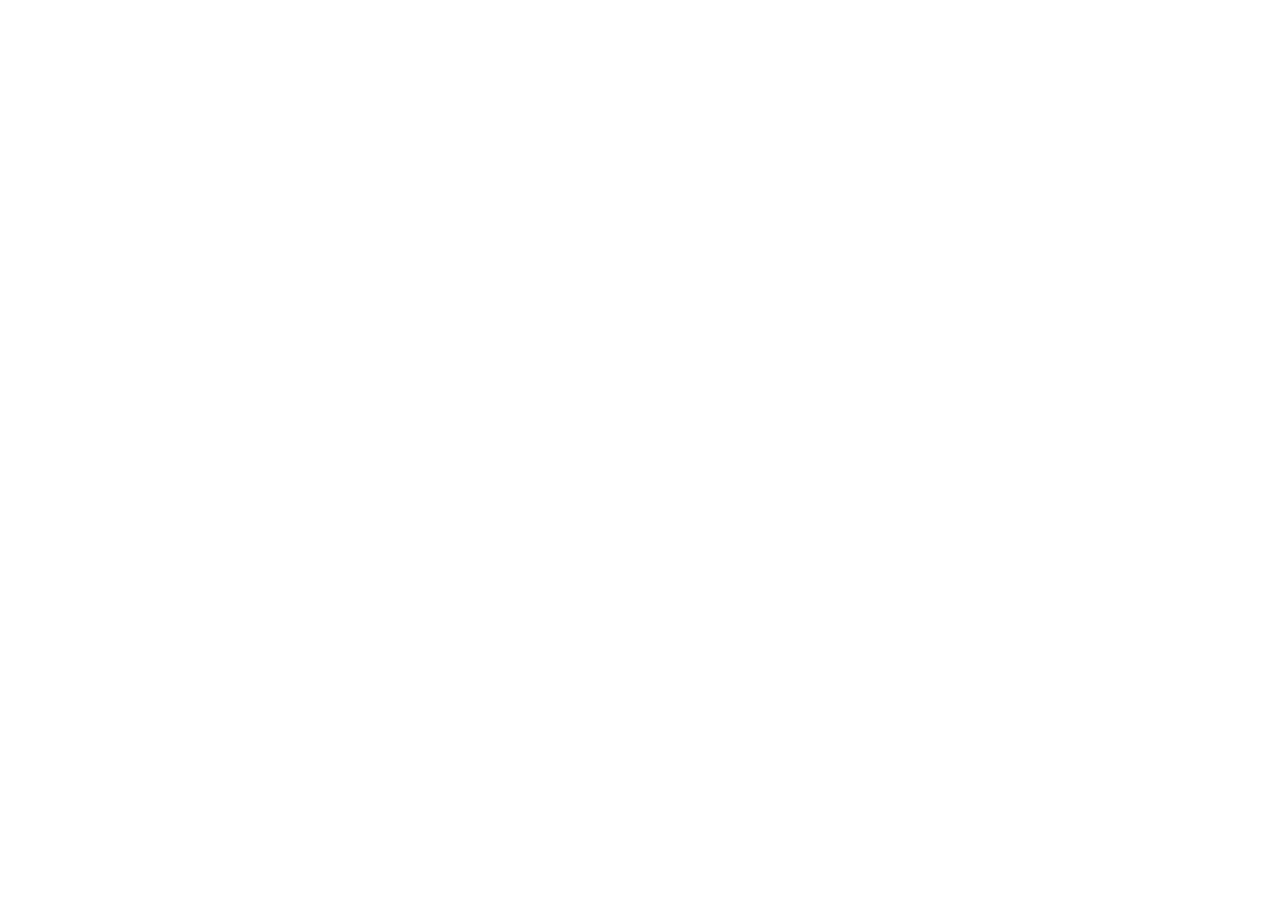
==== AEHelper/index.html @ a19f17f1 "After Effects helper as a signed extension: scripts wait for After Effects' dialogs instead of error" ====
<!DOCTYPE html>
<html><head><meta charset="utf-8"><title>TaskTimer Helper</title></head>
<body>
<script>
var fs = require('fs'), path = require('path'), os = require('os');
var base = path.join(os.homedir(), 'Library', 'Application Support', 'TaskTimer Dev', 'AE');
var req = path.join(base, 'requests');
try { fs.mkdirSync(req, { recursive: true }); } catch (e) {}

function evalScript(s, cb) { window.__adobe_cep__.evalScript(s, cb); }
function busyAnswer(r) { return r === undefined || r === null || r === 'EvalScript error.'; }

// Heartbeat: TaskTimer only sends scripts this way while this file is fresh.
setInterval(function () {
  try { fs.writeFileSync(path.join(base, 'alive'), String(Date.now())); } catch (e) {}
}, 1000);

// Scripts TaskTimer asked for, one at a time, oldest first.
var running = false;
function nextRequest() {
  if (running) return;
  var files;
  try { files = fs.readdirSync(req).filter(function (f) { return /\.jsx$/.test(f); }); } catch (e) { return; }
  if (!files.length) return;
  files.sort(function (a, b) {
    try { return fs.statSync(path.join(req, a)).mtimeMs - fs.statSync(path.join(req, b)).mtimeMs; } catch (e) { return 0; }
  });
  var id = files[0].replace(/\.jsx$/, '');
  var src = path.join(req, id + '.jsx'), work = path.join(req, id + '.run');
  try { fs.renameSync(src, work); } catch (e) { return; }
  var code;
  try { code = fs.readFileSync(work, 'utf8'); } catch (e) { return; }
  var literal = JSON.stringify(code).replace(/ /g, '\\u2028').replace(/ /g, '\\u2029');
  var wrapped = '(function(){try{var r=eval(' + literal + ');return (r===undefined||r===null)?"":String(r);}' +
                'catch(e){return "TT_ERROR:"+e.toString()+(e.line?" (line "+e.line+")":"");}})()';
  running = true;
  evalScript(wrapped, function (res) {
    running = false;
    if (busyAnswer(res)) {
      // After Effects couldn't run it now (one of its windows is open): try again shortly.
      try { fs.renameSync(work, src); } catch (e) {}
      return;
    }
    try { fs.writeFileSync(path.join(req, id + '.result'), res); } catch (e) {}
    try { fs.unlinkSync(work); } catch (e) {}
    nextRequest();
  });
}
setInterval(nextRequest, 400);

// Every 2 s: render outputs + which project is open.
var ticking = false;
setInterval(function () {
  if (ticking || running) return;
  var cfg = { render: true, naming: true };
  try { cfg = JSON.parse(fs.readFileSync(path.join(base, 'config.json'), 'utf8')); } catch (e) {}
  ticking = true;
  evalScript('TaskTimerTick({render:' + !!cfg.render + ',naming:' + !!cfg.naming + '})', function (res) {
    ticking = false;
    if (busyAnswer(res)) return;
    try { fs.writeFileSync(path.join(base, 'state.txt'), res + '\n' + Date.now()); } catch (e) {}
  });
}, 2000);
</script>
</body></html>
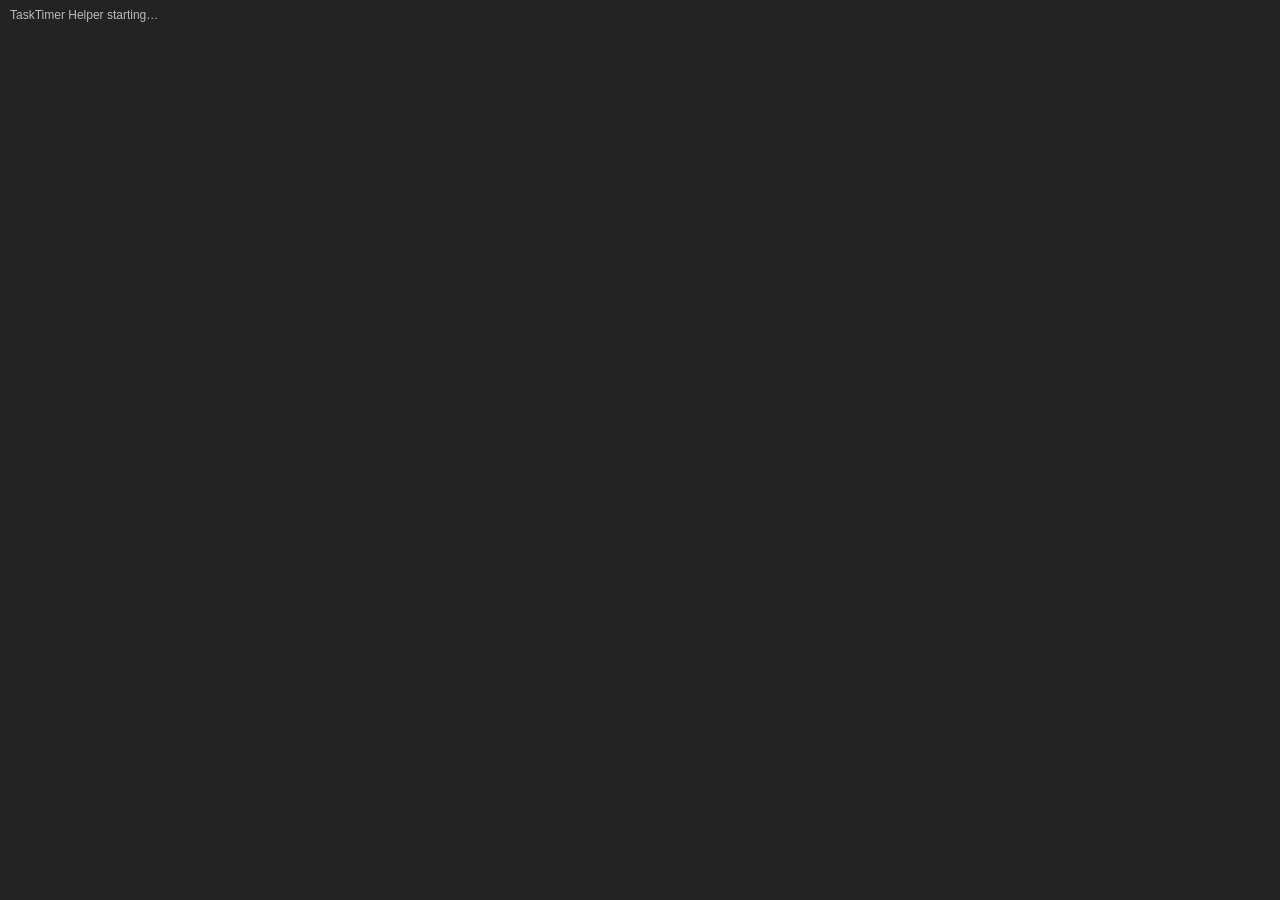
==== commit 11a1d0fc: "After Effects helper: panel fallback (Window → Extensions → TaskTimer Helper) with its status Co-Aut" ====
--- a/AEHelper/index.html
+++ b/AEHelper/index.html
@@ -1,7 +1,20 @@
 <!DOCTYPE html>
-<html><head><meta charset="utf-8"><title>TaskTimer Helper</title></head>
+<html><head><meta charset="utf-8"><title>TaskTimer Helper</title>
+<style>
+  html, body { margin: 0; background: #232323; color: #bbb; font: 12px -apple-system, BlinkMacSystemFont, sans-serif; }
+  #status { padding: 8px 10px; }
+  .bad { color: #ff9f0a; }
+</style></head>
 <body>
+<div id="status">TaskTimer Helper starting…</div>
 <script>
+// TaskTimer Helper: see AEBridge.swift in TaskTimer.
+function show(text, bad) {
+  var el = document.getElementById('status');
+  if (el) { el.textContent = text; el.className = bad ? 'bad' : ''; }
+}
+window.onerror = function (msg) { show('TaskTimer Helper error: ' + msg, true); };
+try {
 var fs = require('fs'), path = require('path'), os = require('os');
 var base = path.join(os.homedir(), 'Library', 'Application Support', 'TaskTimer Dev', 'AE');
 var req = path.join(base, 'requests');
@@ -10,15 +23,33 @@
 function evalScript(s, cb) { window.__adobe_cep__.evalScript(s, cb); }
 function busyAnswer(r) { return r === undefined || r === null || r === 'EvalScript error.'; }
 
+// Two copies can run (the hidden background one and the panel in Window → Extensions);
+// only one of them, the leader, does the work.
+var me = Math.random().toString(36).slice(2);
+var lockFile = path.join(base, 'leader');
+function isLeader() {
+  var now = Date.now();
+  try {
+    var parts = fs.readFileSync(lockFile, 'utf8').split(' ');
+    if (parts[0] !== me && now - Number(parts[1]) < 3500) return false;
+  } catch (e) {}
+  try { fs.writeFileSync(lockFile, me + ' ' + now); } catch (e) {}
+  return true;
+}
+var leader = false;
+
 // Heartbeat: TaskTimer only sends scripts this way while this file is fresh.
 setInterval(function () {
+  leader = isLeader();
+  show(leader ? 'Connected to TaskTimer ✓' : 'Connected to TaskTimer ✓ (through the other copy)');
+  if (!leader) return;
   try { fs.writeFileSync(path.join(base, 'alive'), String(Date.now())); } catch (e) {}
 }, 1000);
 
 // Scripts TaskTimer asked for, one at a time, oldest first.
 var running = false;
 function nextRequest() {
-  if (running) return;
+  if (running || !leader) return;
   var files;
   try { files = fs.readdirSync(req).filter(function (f) { return /\.jsx$/.test(f); }); } catch (e) { return; }
   if (!files.length) return;
@@ -53,7 +84,7 @@
 // Every 2 s: render outputs + which project is open.
 var ticking = false;
 setInterval(function () {
-  if (ticking || running) return;
+  if (ticking || running || !leader) return;
   var cfg = { render: true, naming: true };
   try { cfg = JSON.parse(fs.readFileSync(path.join(base, 'config.json'), 'utf8')); } catch (e) {}
   ticking = true;
@@ -63,5 +94,8 @@
     try { fs.writeFileSync(path.join(base, 'state.txt'), res + '\n' + Date.now()); } catch (e) {}
   });
 }, 2000);
+} catch (e) {
+  show('TaskTimer Helper could not start: ' + e, true);
+}
 </script>
 </body></html>
